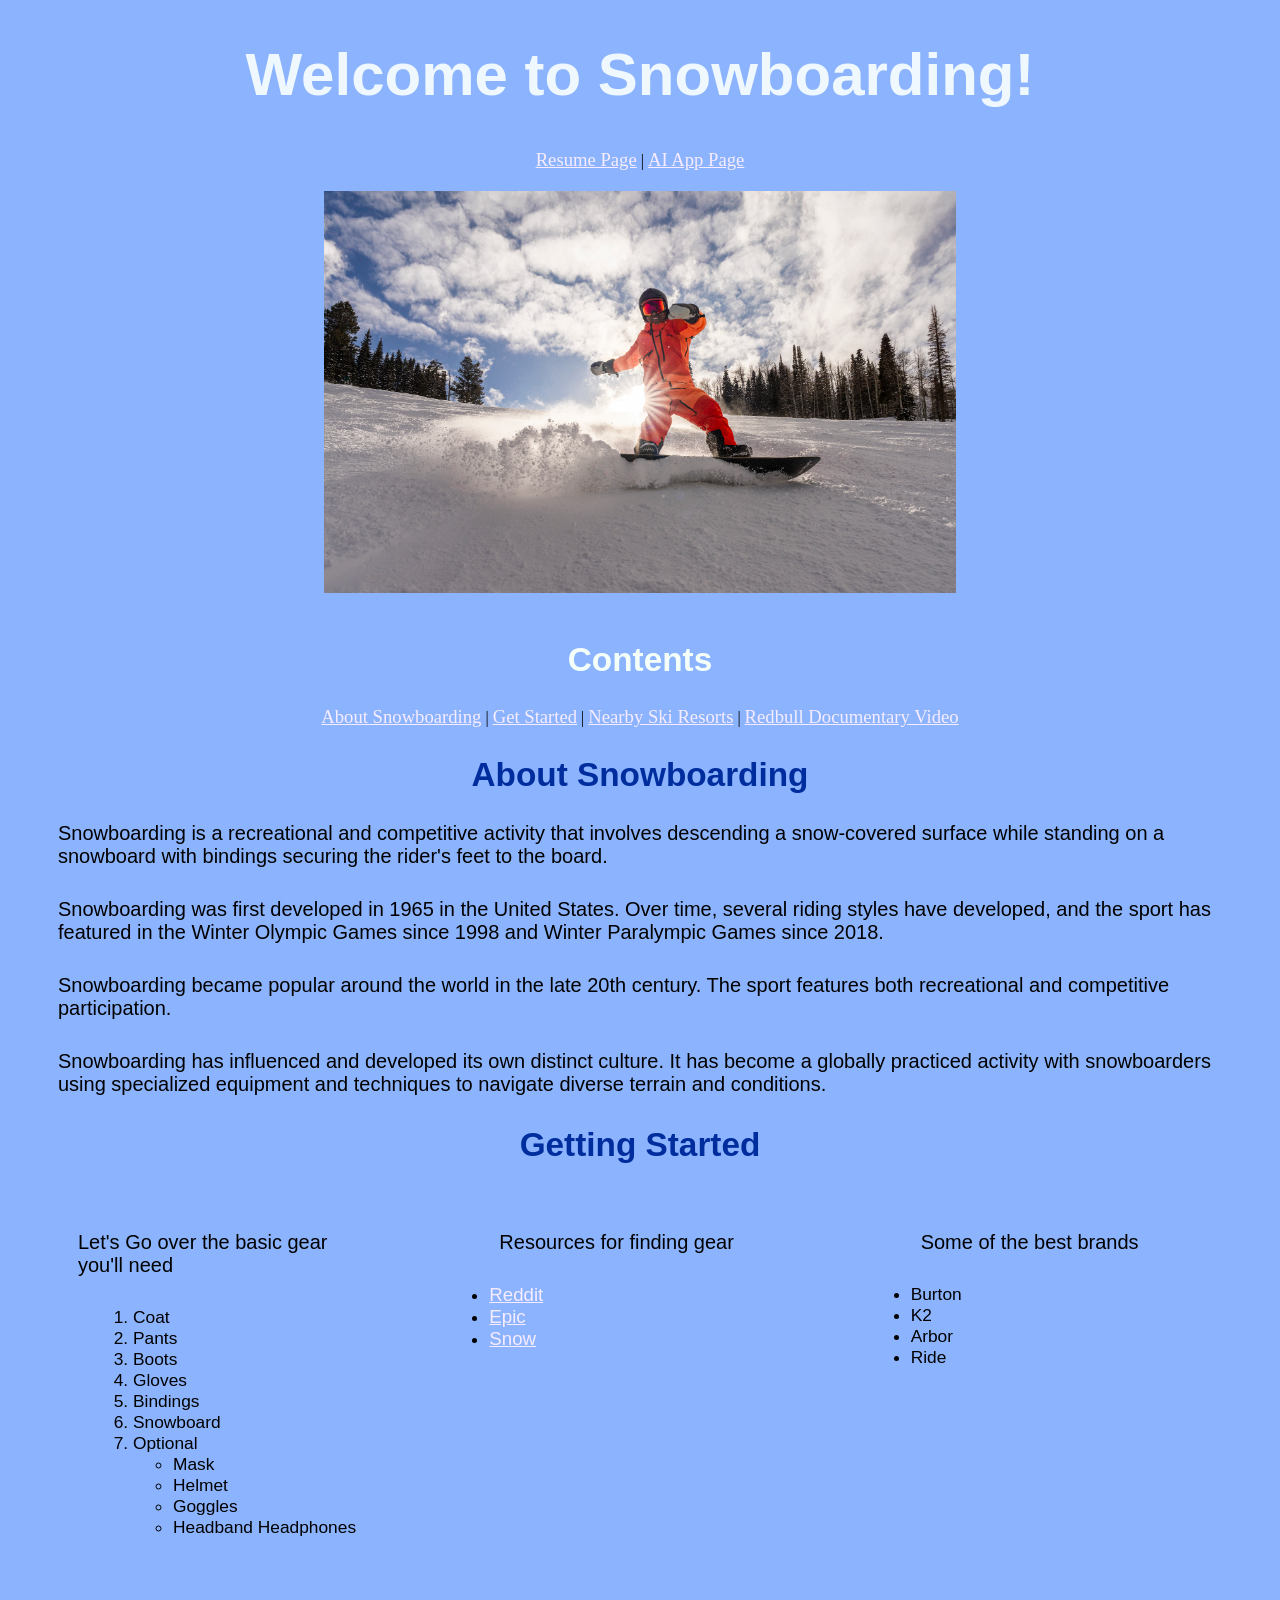
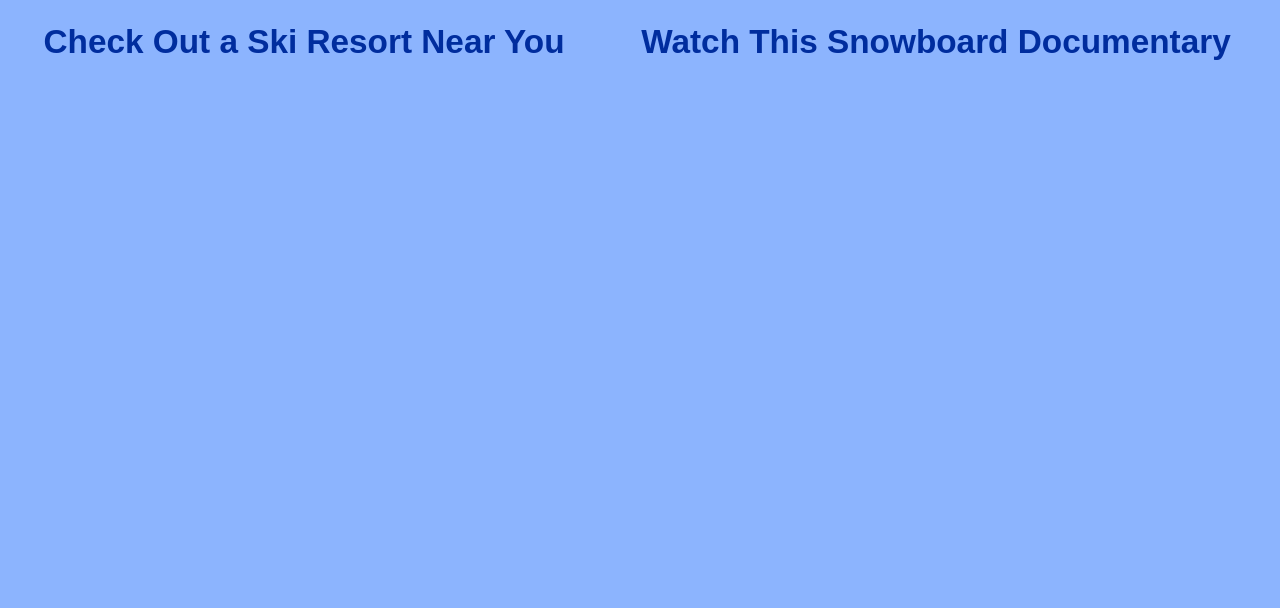
==== from_scratch.html @ 78e987f9 "Add files via upload" ====
<!DOCTYPE html>
<html lang="en">
<head>
    <meta charset="UTF-8">
    <meta name="viewport" content="width=device-width, initial-scale=1.0">
    <title>Snowboarding</title>
    <link href="css/my_styles.css" rel="stylesheet">
</head>
<body class="bg-primary">
    <h1>Welcome to Snowboarding!</h1>
    <div style="text-align: center;">
    <a href="index.html" target="_blank">Resume Page</a>
    |
    <a href="ai_app.html" target="_blank">AI App Page</a>
    </div>
    <img src="assets/img/snowboarding.jpg" class="center-img" width="75%" style="padding: 20px;">

    <h2 style="color: mintcream;">Contents</h2>
    <div style="text-align: center;">
    <a href="#about">About Snowboarding</a>
    |
    <a href="https://www.reddit.com/r/snowboardingnoobs/comments/153nqly/equipment_priority_for_beginners/"
    target="_blank">Get Started</a>
    |
    <a href="#skimap">Nearby Ski Resorts</a>
    |
    <a href="#documentary">Redbull Documentary Video</a>
    </div>

    <h2 id="about">About Snowboarding</h2>
    <p>
        Snowboarding is a recreational and competitive activity that involves descending a snow-covered surface while 
        standing on a snowboard with bindings securing the rider's feet to the board.
    </p>
    <p>
        Snowboarding was first developed in 1965 in the United States. Over time, several riding styles have developed, 
        and the sport has featured in the Winter Olympic Games since 1998 and Winter Paralympic Games since 2018.
    </p>
    <p>
        Snowboarding became popular around the world in the late 20th century. The sport features both recreational and 
        competitive participation.
    </p>
    <p>
        Snowboarding has influenced and developed its own distinct culture. It has become a globally practiced activity with 
        snowboarders using specialized equipment and techniques to navigate diverse terrain and conditions.
    </p>

    <h2>Getting Started</h2>
    <div class="three-column">
        <div class="left-third">
            <p>Let's Go over the basic gear you'll need</p>
            <ol>
                <li>Coat</li>
                <li>Pants</li>
                <li>Boots</li>
                <li>Gloves</li>
                <li>Bindings</li>
                <li>Snowboard</li>
                <li>Optional</li>
                    <ul>
                        <li>Mask</li>
                        <li>Helmet</li>
                        <li>Goggles</li>
                        <li>Headband Headphones</li>
                    </ul>
            </ol>
        </div>
        <div class="middle-third">
            <p>Resources for finding gear</p>
                <ul>
                    <li><a href="https://www.reddit.com/r/snowboardingnoobs/" target="_blank">Reddit</a></li>
                    <li><a href="https://www.epicmountaingear.com/blogs/news/a-beginners-guide-to-skiing-snowboarding-gear" target="_blank">Epic</a></li>
                    <li><a href="https://www.snow.com/articles/essential-snowboard-gear.aspx" target="_blank">Snow</a></li>
                </ul>
        </div>
        <div class="right-third">
            <p>Some of the best brands</p>
                <ul>
                    <li>Burton</li>
                    <li>K2</li>
                    <li>Arbor</li>
                    <li>Ride</li>
                </ul>
        </div>
    </div>

    <div class="split-container">
        <div class="left">
            <!-- This is my live and interactive embedded tableau graph  -->
            <h2 id="skimap"> Check Out a Ski Resort Near You</h2>
            <div style="display: flex; justify-content: center;">
                <div class='tableauPlaceholder' id='viz1776285021724' style='position: relative; width: 93.25%'>
                <noscript>
                    <a href='#'>
                        <img alt='Sheet 1 ' src='https:&#47;&#47;public.tableau.com&#47;static&#47;images&#47;H3&#47;H3JRF5J6S&#47;1_rss.png' style='border: none' />
                    </a>
                </noscript>
                <object class='tableauViz'  style='display:none;'>
                    <param name='host_url' value='https%3A%2F%2Fpublic.tableau.com%2F' /> 
                    <param name='embed_code_version' value='3' /> 
                    <param name='path' value='shared&#47;H3JRF5J6S' /> 
                    <param name='toolbar' value='yes' />
                    <param name='static_image' value='https:&#47;&#47;public.tableau.com&#47;static&#47;images&#47;H3&#47;H3JRF5J6S&#47;1.png' /> 
                    <param name='animate_transition' value='yes' /><param name='display_static_image' value='yes' />
                    <param name='display_spinner' value='yes' />
                    <param name='display_overlay' value='yes' />
                    <param name='display_count' value='yes' />
                    <param name='language' value='en-US' /></object>
                </div>
                <script type='text/javascript'>                    
                    var divElement = document.getElementById('viz1776285021724');                    
                    var vizElement = divElement.getElementsByTagName('object')[0];                    
                    vizElement.style.width='600px';vizElement.style.height='600px';vizElement.style.height=(divElement.offsetWidth*0.75)+'px';                
                    var scriptElement = document.createElement('script');                    
                    scriptElement.src = 'https://public.tableau.com/javascripts/api/viz_v1.js';                    
                    vizElement.parentNode.insertBefore(scriptElement, vizElement);                
                </script>
            </div>
        </div>
        <div class="right">
            <!-- This is my embedded youtube video -->
            <h2 id="documentary">Watch This Snowboard Documentary</h2>
            <div style="display: flex; justify-content: center;">
                <iframe width="873" height="491" src="https://www.youtube.com/embed/r4N3CAJj0RY" title="PAVED - An unfiltered snowboard odyssey (Full Movie) 4K" frameborder="0" allow="accelerometer; autoplay; clipboard-write; encrypted-media; gyroscope; picture-in-picture; web-share" referrerpolicy="strict-origin-when-cross-origin" allowfullscreen></iframe>
            </div>
        </div>
    </div>
    
</body>
</html>
---- css/my_styles.css ----
.bg-primary {
    background-color: rgb(140, 180, 254) !important;
}

.center-img {
    display: block;
    margin-left: auto;
    margin-right: auto;
    width: 50%; /* Optional: set a width */
  }

h1 {
    text-align: center;
    font-family: Impact, Haettenschweiler, 'Arial Narrow Bold', sans-serif;
    font-size: 45pt;
    color: aliceblue;
}

h2 {
    text-align: center;
    color: rgb(0, 45, 158);
    font-family: 'Gill Sans', 'Gill Sans MT', Calibri, 'Trebuchet MS', sans-serif;
    font-size: 25pt;
}

p {
    font-size: 15pt;
    font-family: 'Segoe UI', Tahoma, Geneva, Verdana, sans-serif;
    margin-left: 50px;
    margin-right: 50px;
    margin-bottom: 30px;
}

ol {
    margin-left: 65px;
    font-family: 'Segoe UI', Tahoma, Geneva, Verdana, sans-serif;
    font-size: 13pt;
}

ul {
    font-family: 'Segoe UI', Tahoma, Geneva, Verdana, sans-serif;
    font-size: 13pt;
}

a {
    color:rgb(247, 236, 255);
    font-size: 14pt;
}

a:visited {
    color: rgb(66, 14, 114);
}

.three-column {
    display: flex;

}

.left-third, .middle-third, .right-third {
    flex: 1;
    padding: 20px;
}

.split-container {
    display: flex;
}

.left, .right {
    width: 50%;
    padding: 20px;
}
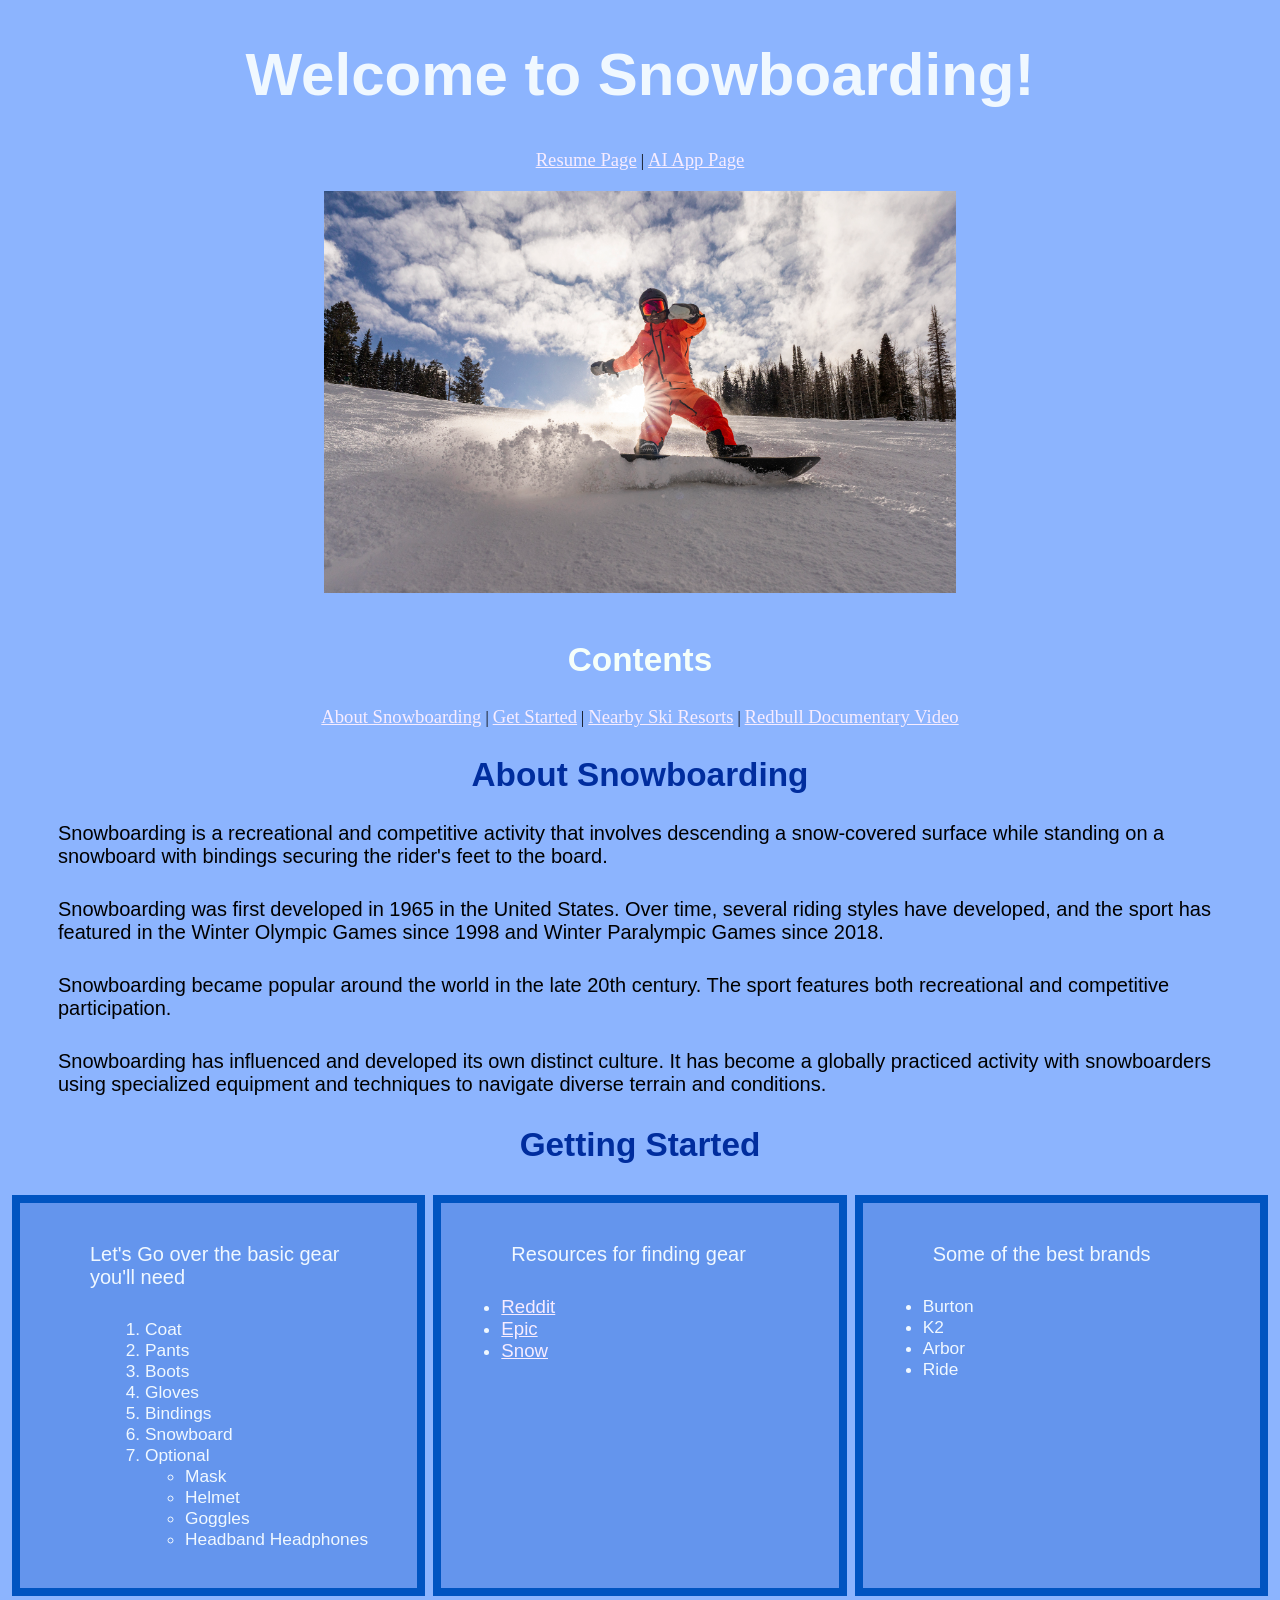
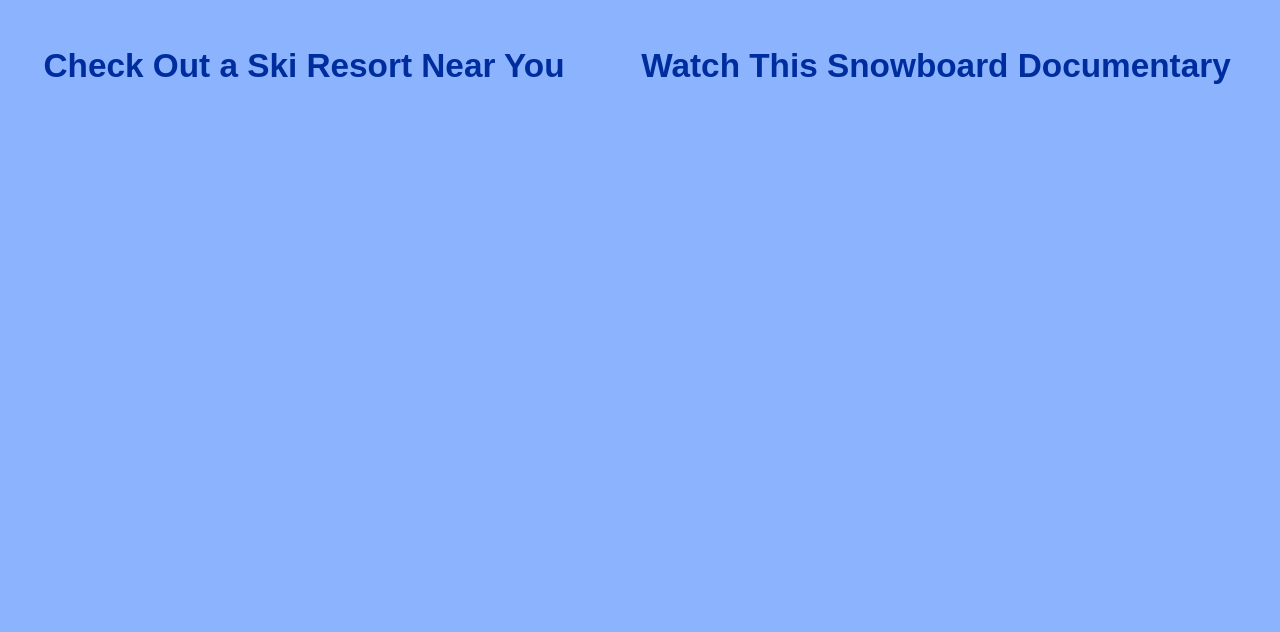
==== commit e3de50fe: "Update from_scratch.html" ====
--- a/from_scratch.html
+++ b/from_scratch.html
@@ -19,8 +19,7 @@
     <div style="text-align: center;">
     <a href="#about">About Snowboarding</a>
     |
-    <a href="https://www.reddit.com/r/snowboardingnoobs/comments/153nqly/equipment_priority_for_beginners/"
-    target="_blank">Get Started</a>
+    <a href="#gs">Get Started</a>
     |
     <a href="#skimap">Nearby Ski Resorts</a>
     |
@@ -45,7 +44,7 @@
         snowboarders using specialized equipment and techniques to navigate diverse terrain and conditions.
     </p>
 
-    <h2>Getting Started</h2>
+    <h2 id="gs">Getting Started</h2>
     <div class="three-column">
         <div class="left-third">
             <p>Let's Go over the basic gear you'll need</p>
@@ -127,4 +126,4 @@
     </div>
     
 </body>
-</html>+</html>
--- a/css/my_styles.css
+++ b/css/my_styles.css
@@ -58,7 +58,11 @@
 
 .left-third, .middle-third, .right-third {
     flex: 1;
+    margin: 4px;
     padding: 20px;
+    border: solid rgb(0, 84, 193) 8px;
+    background-color: cornflowerblue;
+    color: aliceblue 
 }
 
 .split-container {
@@ -68,4 +72,4 @@
 .left, .right {
     width: 50%;
     padding: 20px;
-}+}
